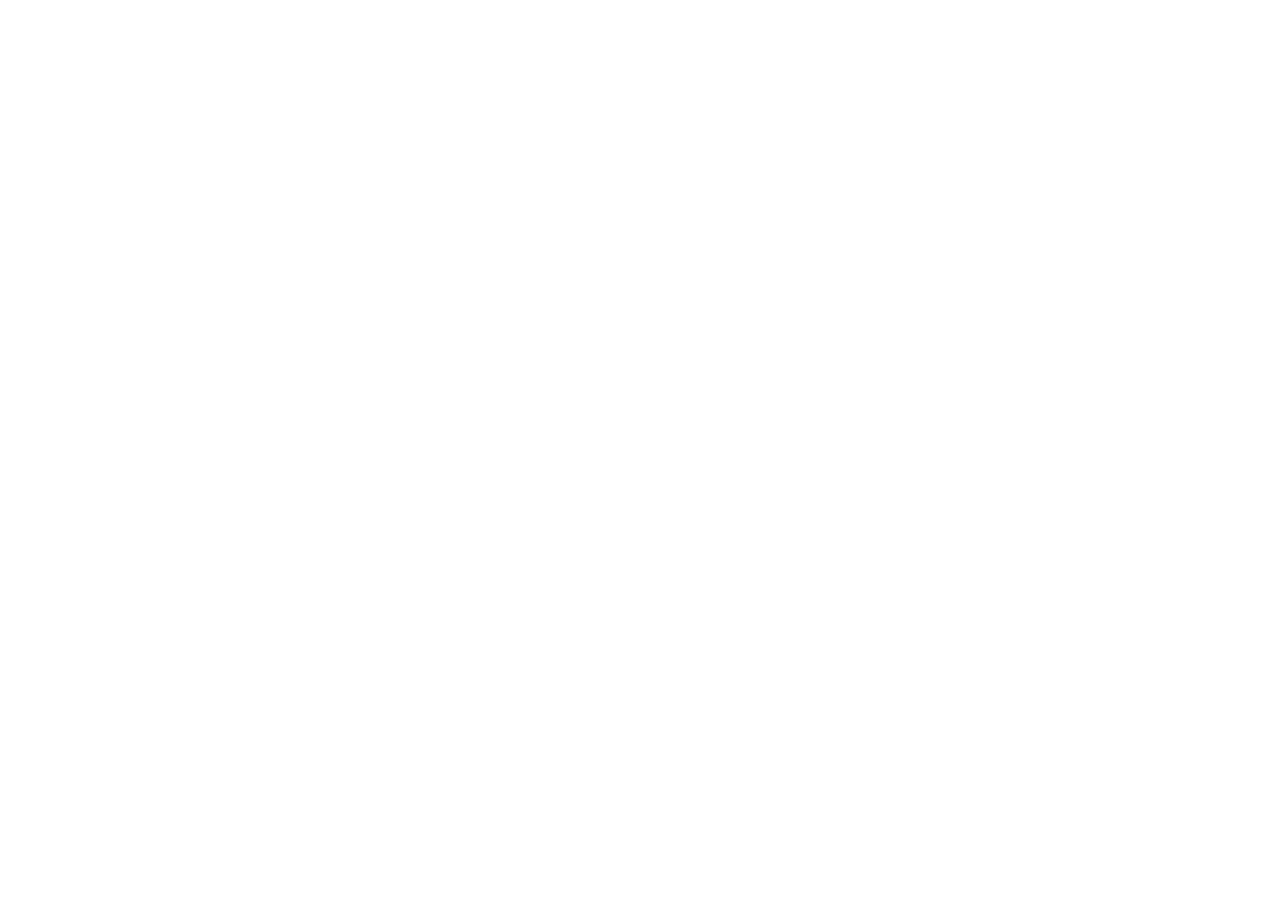
==== src/main/resources/templates/planets.html @ 338198ec "add planets.html and table fragment," ====
<!DOCTYPE html>
<html lang="en" xmlns:th="http://www.thymeleaf.org">
<head th:replace="fragments/header :: head"></head>

<body>

<div class="container">
    <div class="row">
        <div th:replace="fragments/table :: table">

        </div>
    </div>
</div>
</body>
</html>
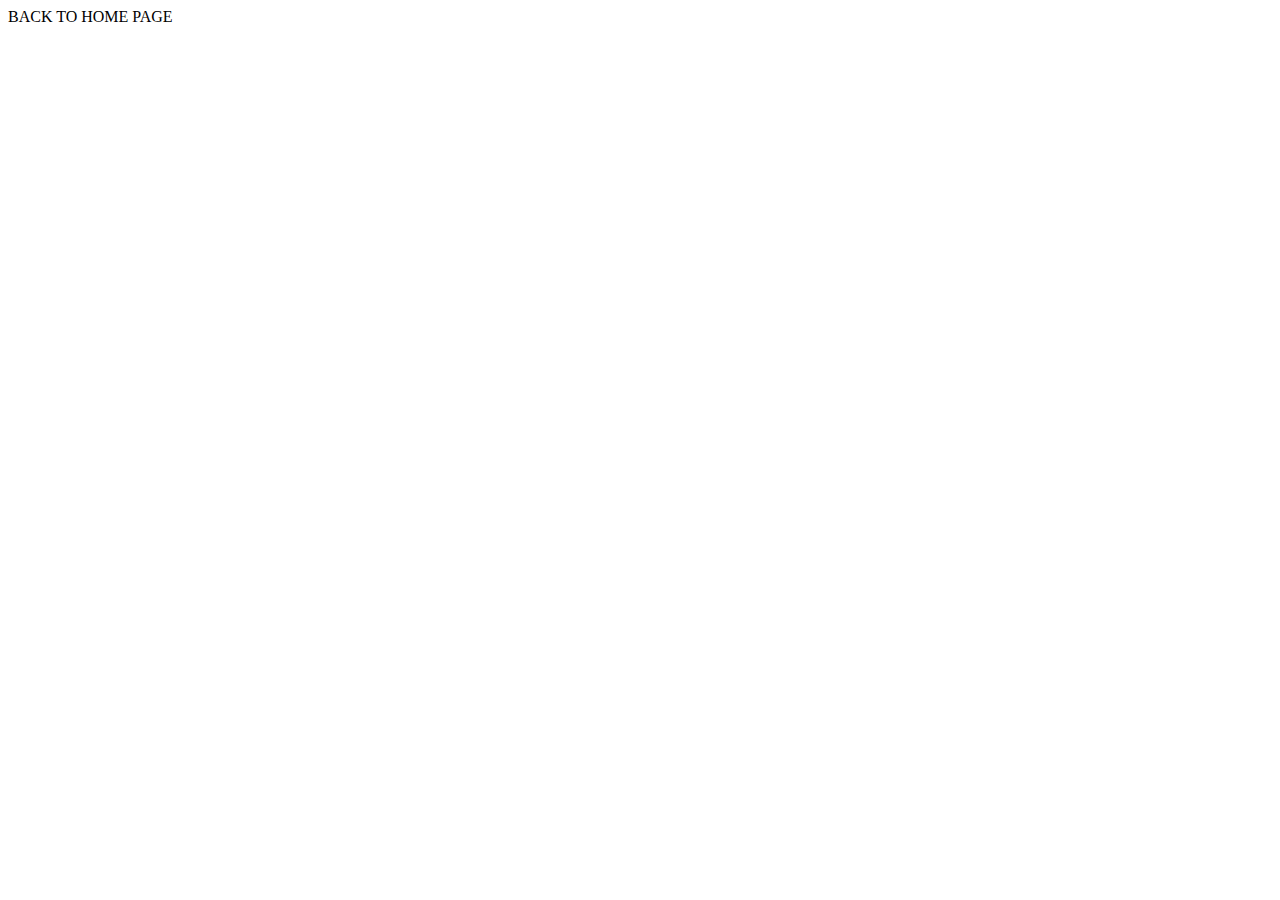
==== commit a243f75f: "create adding new planets, using fragments in Thymleaf" ====
--- a/src/main/resources/templates/planets.html
+++ b/src/main/resources/templates/planets.html
@@ -6,10 +6,14 @@
 
 <div class="container">
     <div class="row">
-        <div th:replace="fragments/table :: table">
+        <div th:replace="fragments/add :: add"> </div>
+    </div>
 
-        </div>
+    <div class="row">
+        <div th:replace="fragments/table :: table"> </div>
     </div>
+    <a th:href="@{/}">BACK TO HOME PAGE</a>
+
 </div>
 </body>
 </html>